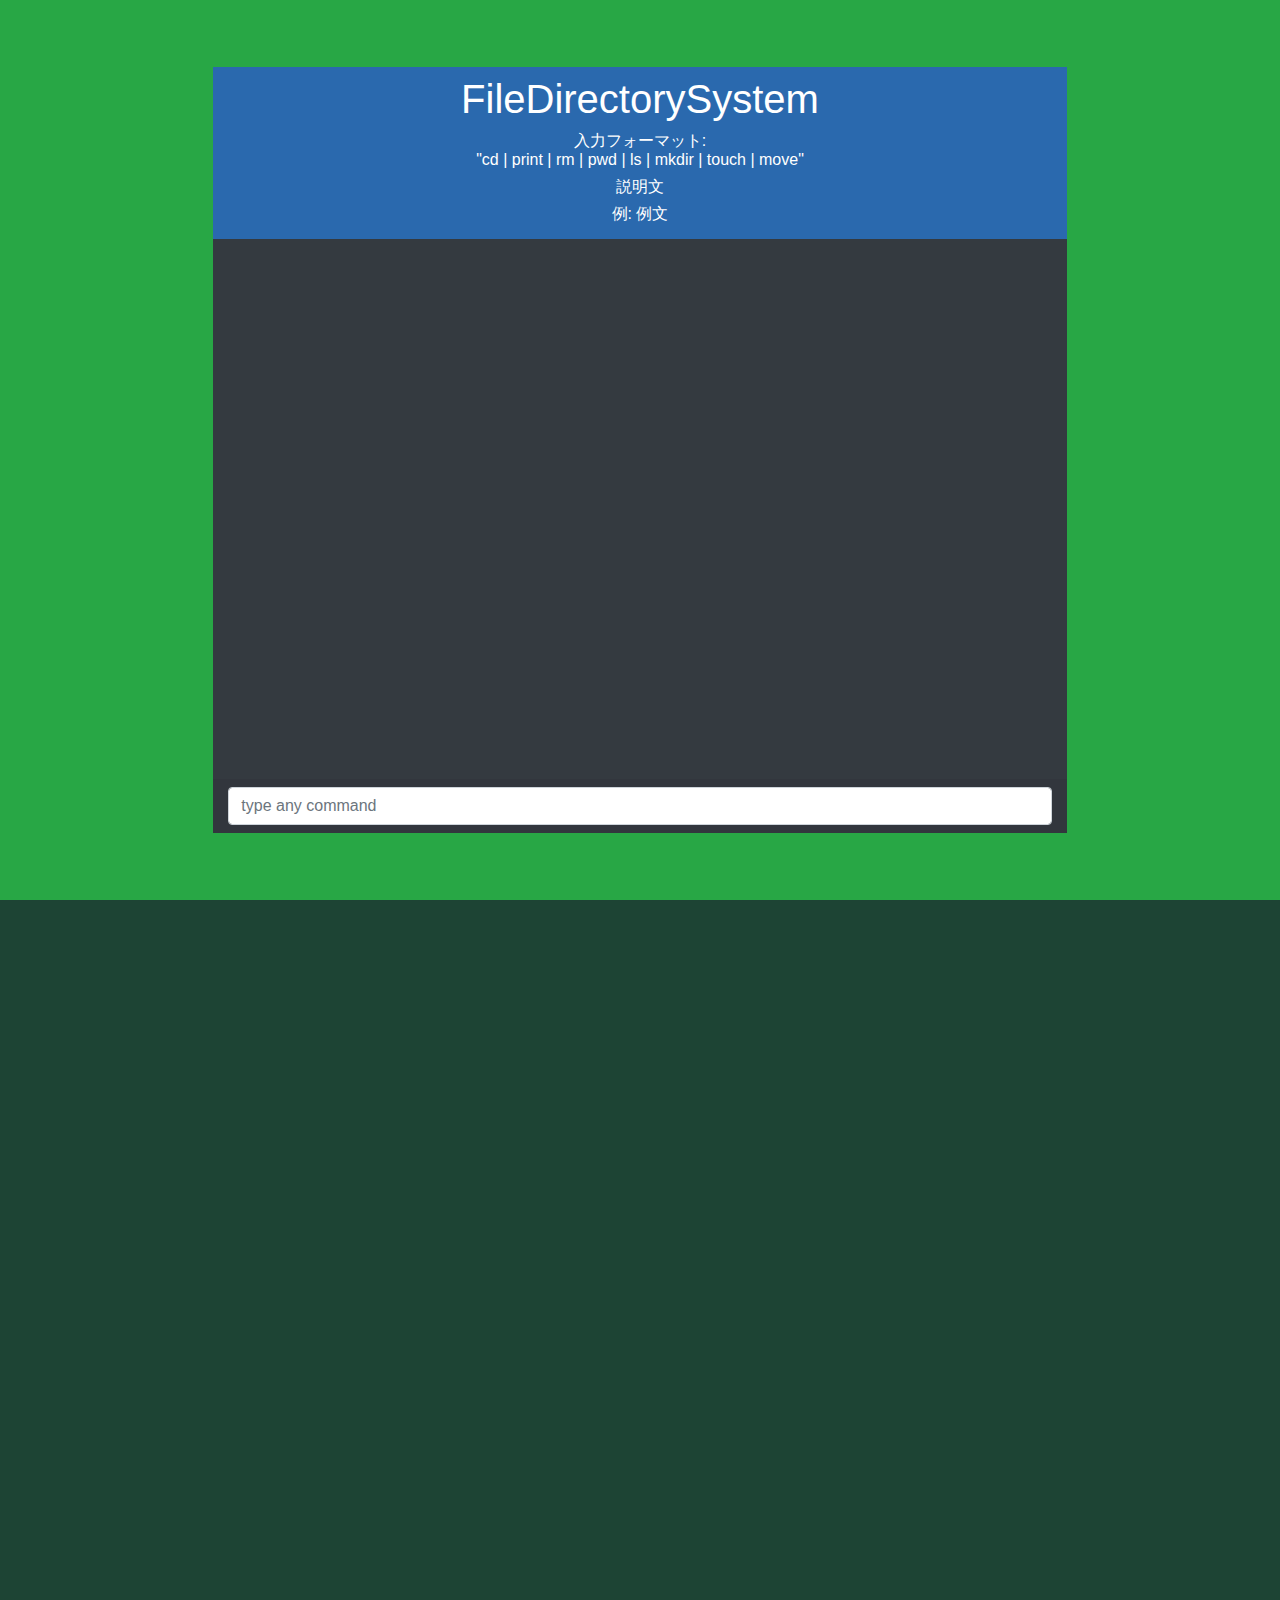
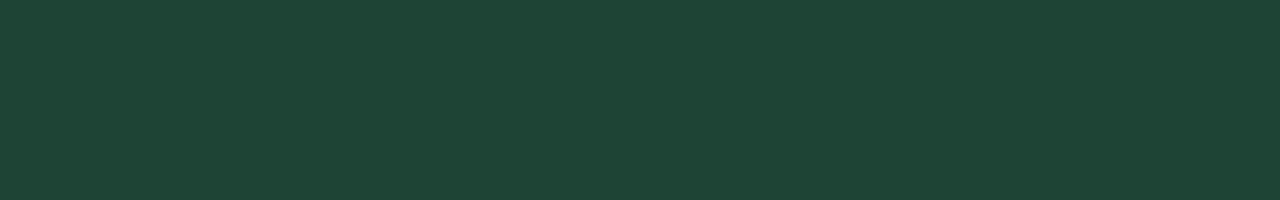
==== index.html @ 4b3b2cae "filesystem.js print setContentコマンドの作成" ====
<!doctype html>
<html lang="en">
  <head>
    <!-- Required meta tags -->
    <meta charset="utf-8">
    <meta name="viewport" content="width=device-width, initial-scale=1, shrink-to-fit=no">

    <!-- Bootstrap CSS -->
    <link rel="stylesheet" href="https://stackpath.bootstrapcdn.com/bootstrap/4.5.0/css/bootstrap.min.css" integrity="sha384-9aIt2nRpC12Uk9gS9baDl411NQApFmC26EwAOH8WgZl5MYYxFfc+NcPb1dKGj7Sk" crossorigin="anonymous">
    <link rel="stylesheet" href="style.css">
    <title>Command Line Interface</title>

  </head>
  <body>
    <div class="bg-success vh-100 d-flex flex-column justify-content-center">
        <div class="container col-8 px-0 bg-result">
            <div class="text-center bg-header py-2">
                <h1>FileDirectorySystem</h1>
                <h6>入力フォーマット: <br> "cd | print | rm | pwd | ls | mkdir | touch | move"</h6>
                <h6> 説明文</h6>
                <h6> 例: 例文</h6>
            </div>
        
            <div id="CLIOutputDiv" class="container vh-60 bg-dark p-3 text-white">
            </div>


            <div class="container input-group py-2">
                <input type="text" id ="CLITextInput" class="form-control" placeholder="type any command" aria-label="Username" aria-describedby="addon-wrapping">
            </div>       
        </div>
    </div>
  </body>
</html><!-- CLI Book Lookup Console version -->
<!-- Bootstrap CSS -->
<link rel="stylesheet" href="https://stackpath.bootstrapcdn.com/bootstrap/4.4.1/css/bootstrap.min.css" integrity="sha384-Vkoo8x4CGsO3+Hhxv8T/Q5PaXtkKtu6ug5TOeNV6gBiFeWPGFN9MuhOf23Q9Ifjh" crossorigin="anonymous">


<body style="background: #1D4434">
<div id="gameDiv" class="vh-100 d-flex flex-column">

</div>
<script src="test.js"></script>
</body>
---- style.css ----
.vh-60 {
    height: 60vh;
}

h1,h2,h3,h4,h5,h6,p {
    margin: 0;
    color:white;
}

.bg-header {
    background: #2A69AE;
}

.bg-result {
    background: #32363D;
}

#CLIOutputDiv
{
    overflow: scroll;
}
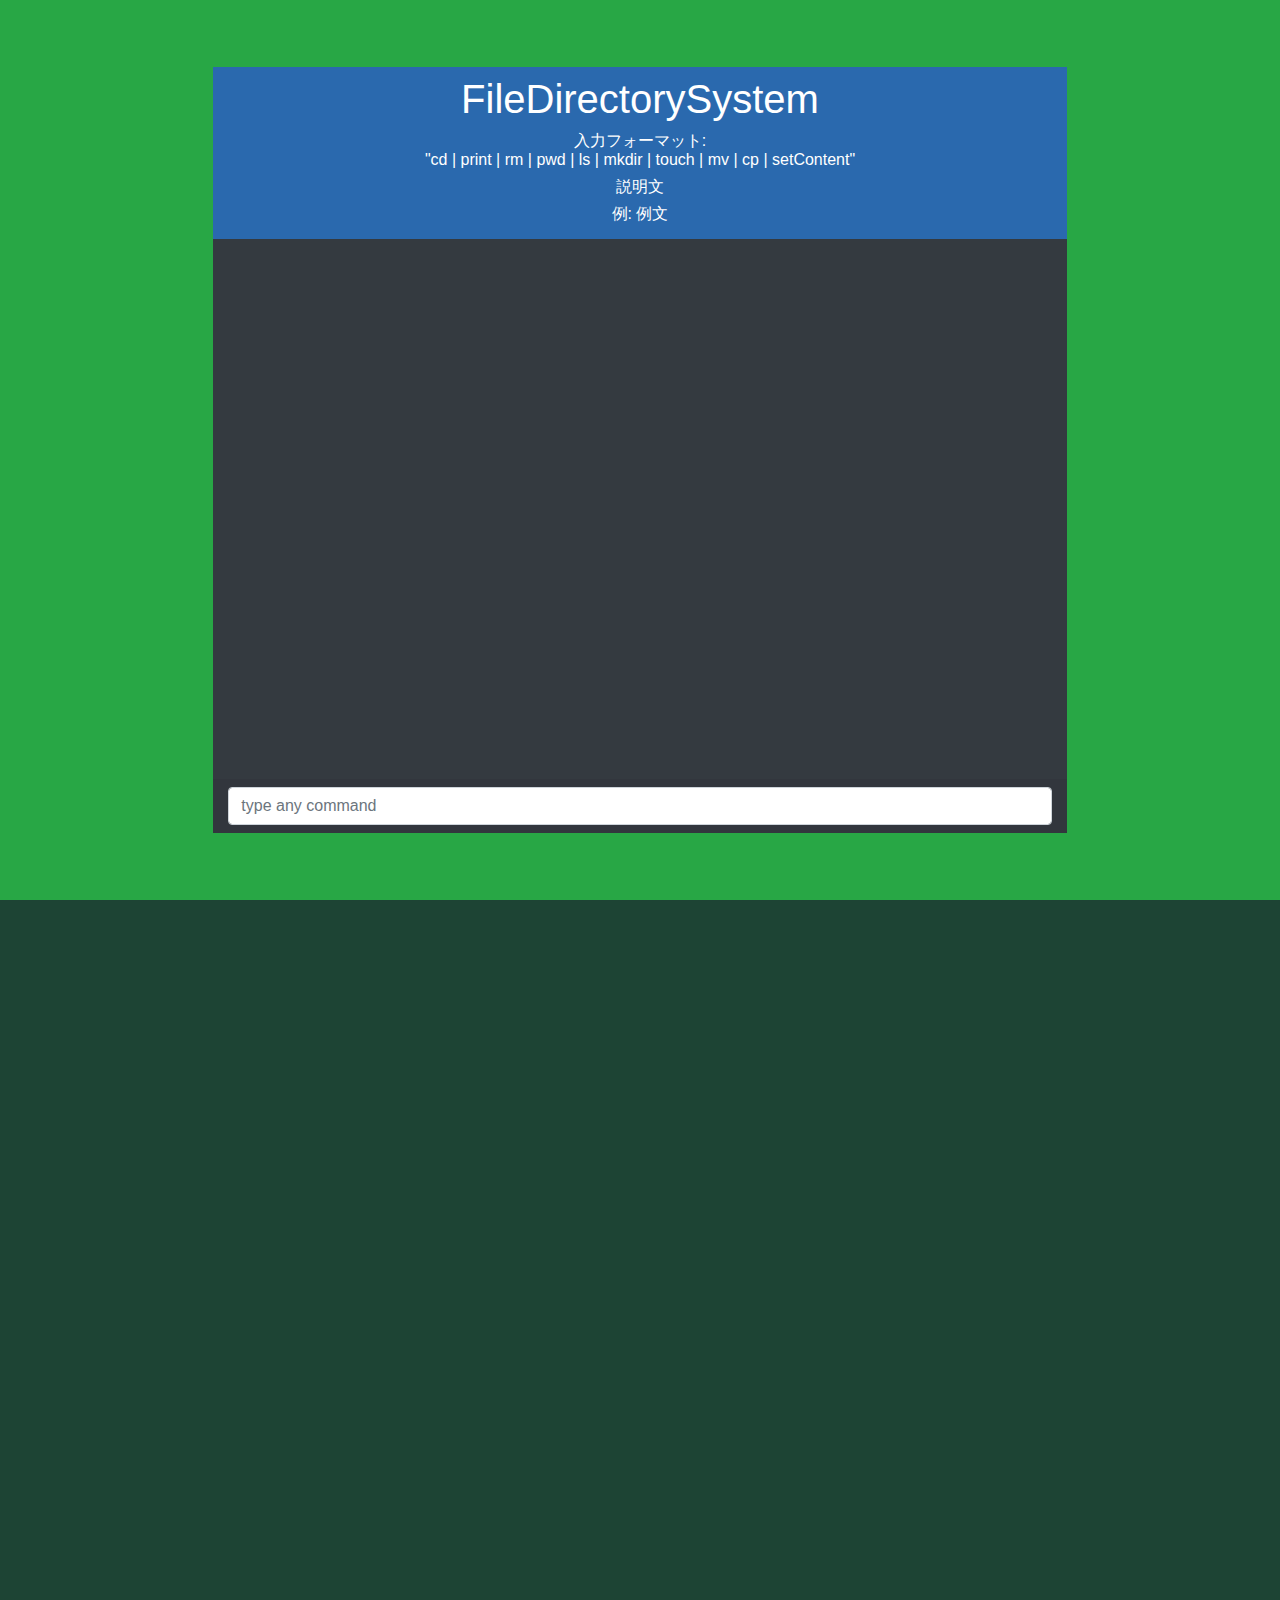
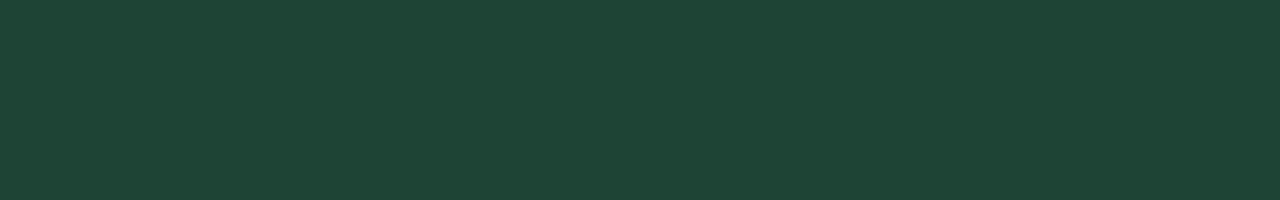
==== commit b3921b2f: "完成（仮）" ====
--- a/index.html
+++ b/index.html
@@ -16,9 +16,9 @@
         <div class="container col-8 px-0 bg-result">
             <div class="text-center bg-header py-2">
                 <h1>FileDirectorySystem</h1>
-                <h6>入力フォーマット: <br> "cd | print | rm | pwd | ls | mkdir | touch | move"</h6>
-                <h6> 説明文</h6>
-                <h6> 例: 例文</h6>
+                <h6>入力フォーマット: <br> "cd | print | rm | pwd | ls | mkdir | touch | mv | cp | setContent"</h6>
+                <h6>説明文</h6>
+                <h6>例: 例文</h6>
             </div>
         
             <div id="CLIOutputDiv" class="container vh-60 bg-dark p-3 text-white">
@@ -40,5 +40,5 @@
 <div id="gameDiv" class="vh-100 d-flex flex-column">
 
 </div>
-<script src="test.js"></script>
+<script src="fileSystem.js"></script>
 </body>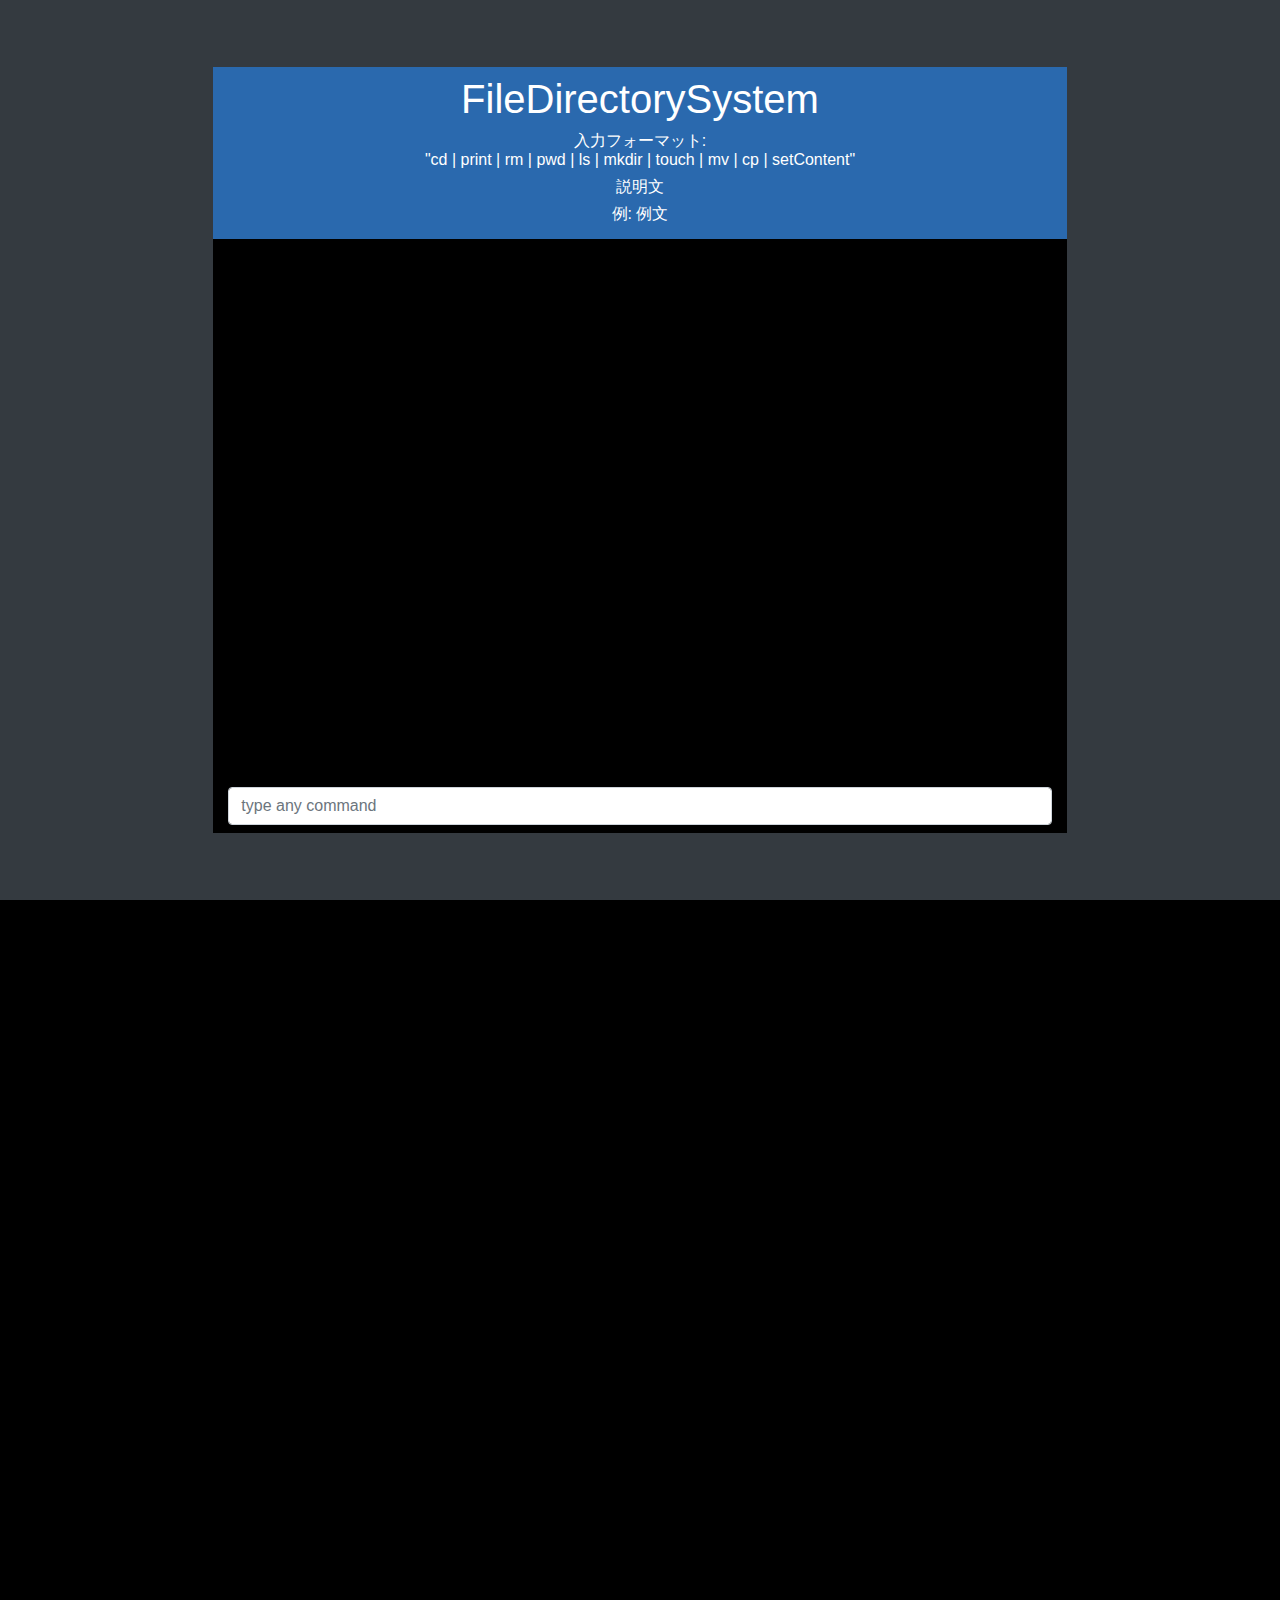
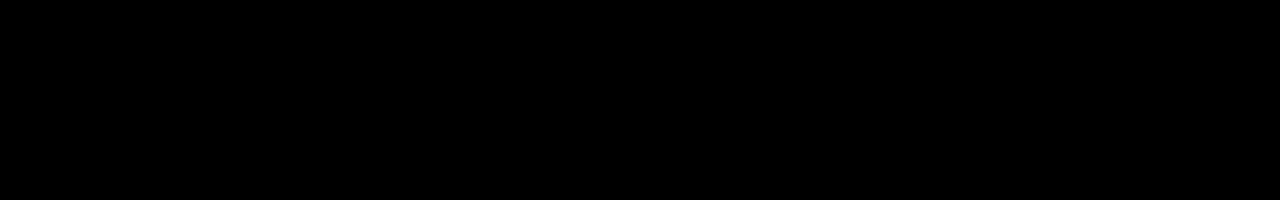
==== commit 0e385e72: "完成（仮）" ====
--- a/index.html
+++ b/index.html
@@ -12,8 +12,8 @@
 
   </head>
   <body>
-    <div class="bg-success vh-100 d-flex flex-column justify-content-center">
-        <div class="container col-8 px-0 bg-result">
+    <div class="bg-dark vh-100 d-flex flex-column justify-content-center">
+        <div class="container col-8 px-0">
             <div class="text-center bg-header py-2">
                 <h1>FileDirectorySystem</h1>
                 <h6>入力フォーマット: <br> "cd | print | rm | pwd | ls | mkdir | touch | mv | cp | setContent"</h6>
@@ -21,11 +21,11 @@
                 <h6>例: 例文</h6>
             </div>
         
-            <div id="CLIOutputDiv" class="container vh-60 bg-dark p-3 text-white">
+            <div id="CLIOutputDiv" class="container vh-60 CLI p-3 output-text">
             </div>
 
 
-            <div class="container input-group py-2">
+            <div class="container input-group py-2 CLI">
                 <input type="text" id ="CLITextInput" class="form-control" placeholder="type any command" aria-label="Username" aria-describedby="addon-wrapping">
             </div>       
         </div>
@@ -36,7 +36,7 @@
 <link rel="stylesheet" href="https://stackpath.bootstrapcdn.com/bootstrap/4.4.1/css/bootstrap.min.css" integrity="sha384-Vkoo8x4CGsO3+Hhxv8T/Q5PaXtkKtu6ug5TOeNV6gBiFeWPGFN9MuhOf23Q9Ifjh" crossorigin="anonymous">
 
 
-<body style="background: #1D4434">
+<body style="background: black">
 <div id="gameDiv" class="vh-100 d-flex flex-column">
 
 </div>
--- a/style.css
+++ b/style.css
@@ -12,7 +12,16 @@
 }
 
 .bg-result {
-    background: #32363D;
+    background: black;
+}
+
+.output-text {
+    color: rgb(3, 239, 3);
+    font-size: x-large;
+}
+
+.CLI {
+    background-color: black;
 }
 
 #CLIOutputDiv
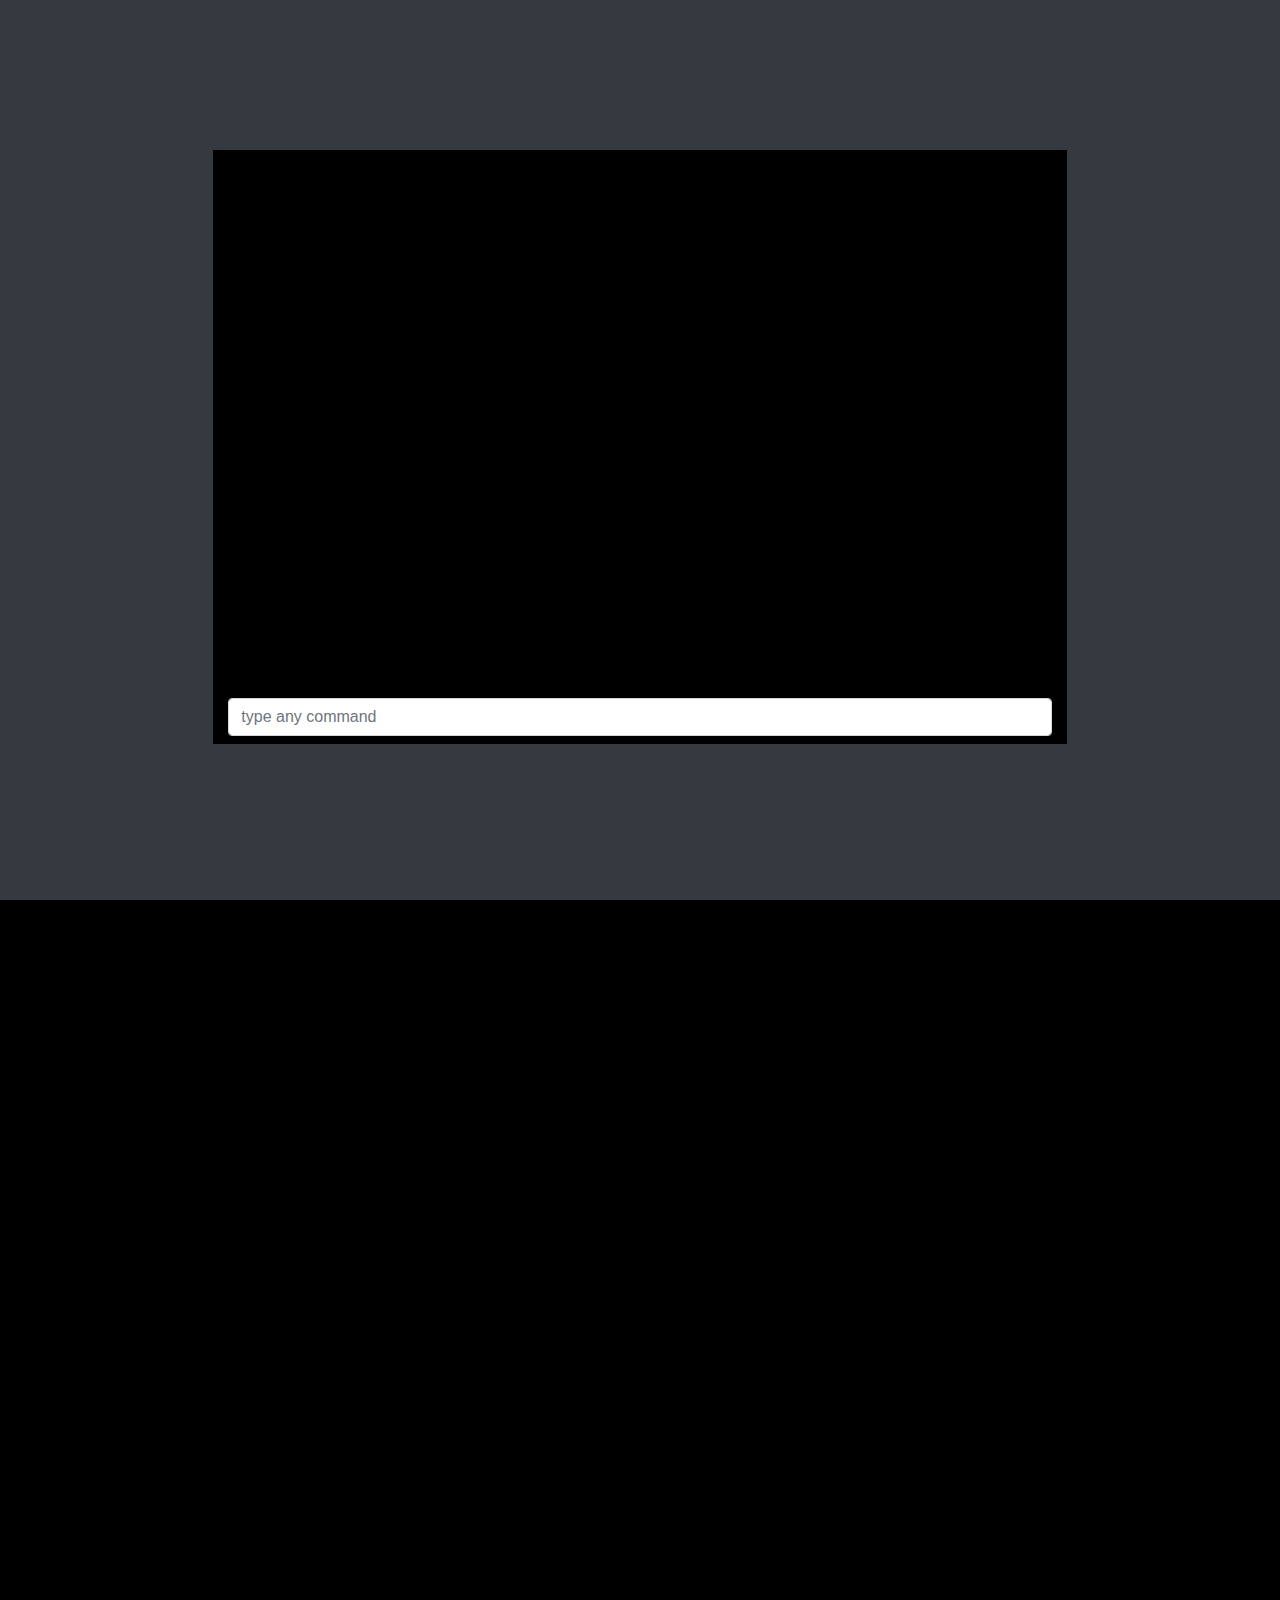
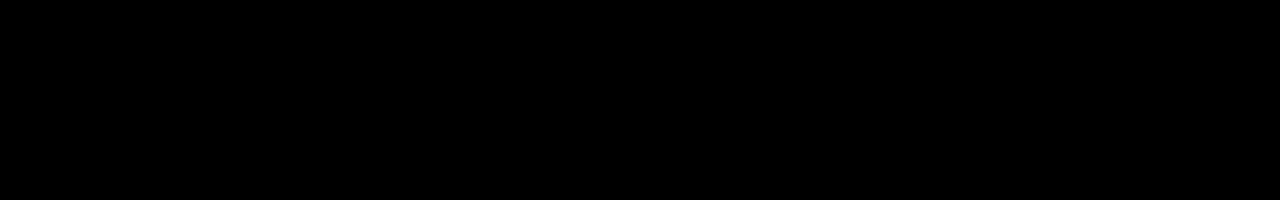
==== commit a83084b9: "完成（仮）" ====
--- a/index.html
+++ b/index.html
@@ -14,12 +14,12 @@
   <body>
     <div class="bg-dark vh-100 d-flex flex-column justify-content-center">
         <div class="container col-8 px-0">
-            <div class="text-center bg-header py-2">
+            <!-- <div class="text-center bg-header py-2">
                 <h1>FileDirectorySystem</h1>
                 <h6>入力フォーマット: <br> "cd | print | rm | pwd | ls | mkdir | touch | mv | cp | setContent"</h6>
                 <h6>説明文</h6>
                 <h6>例: 例文</h6>
-            </div>
+            </div> -->
         
             <div id="CLIOutputDiv" class="container vh-60 CLI p-3 output-text">
             </div>
